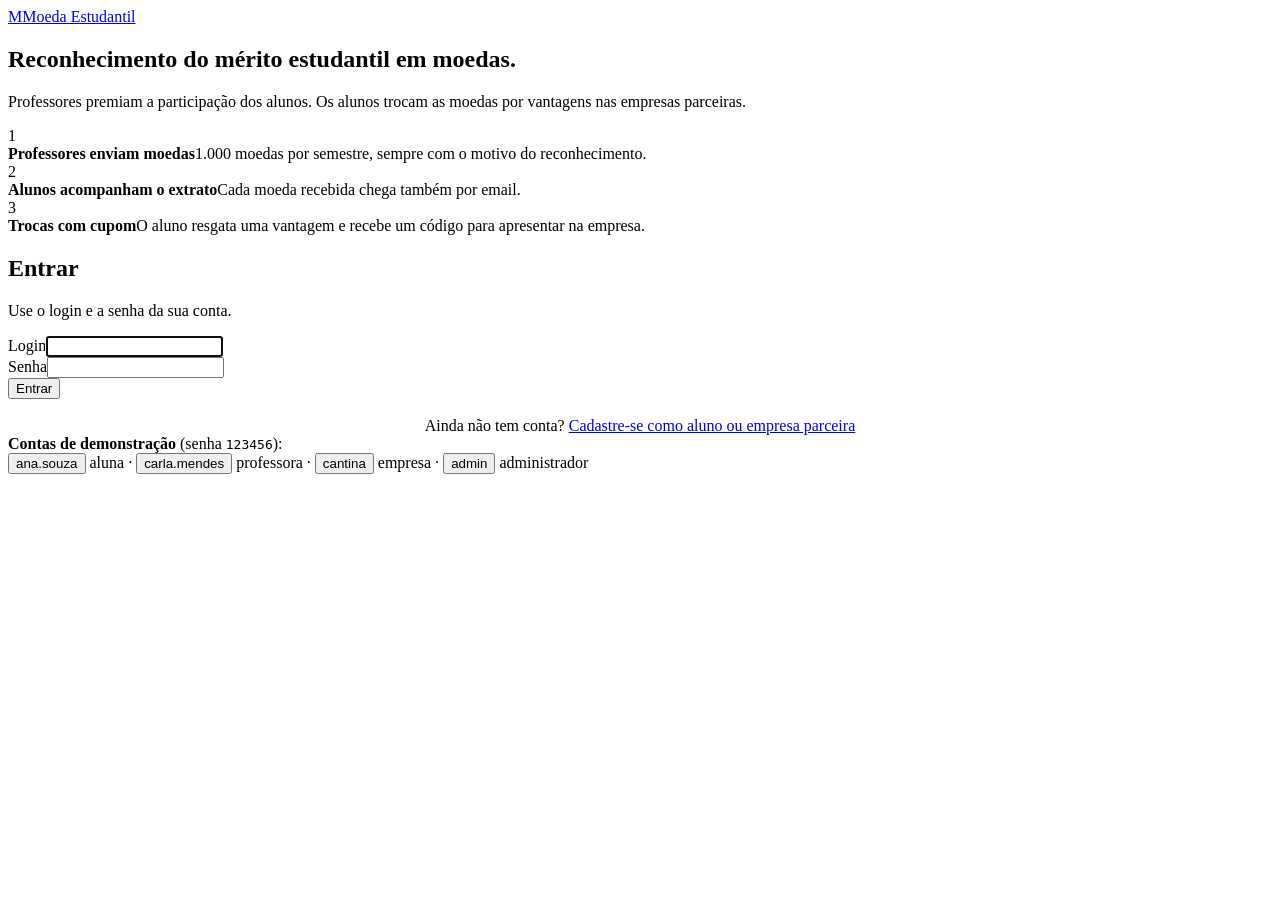
==== moeda-estudantil/src/main/resources/static/index.html @ 9e429e57 "Lab03S03: sistema completo (login, moedas, cupom, emails), modelos v3 e roteiro da apresentação" ====
<!doctype html>
<html lang="pt-BR">
<head>
  <meta charset="utf-8">
  <meta name="viewport" content="width=device-width, initial-scale=1">
  <title>Entrar · Moeda Estudantil</title>
  <link rel="stylesheet" href="/css/app.css">
</head>
<body>
<div class="entrada">
  <section class="lado">
    <a class="marca" href="/index.html"><span class="moeda">M</span><span>Moeda Estudantil</span></a>
    <h1>Reconhecimento do mérito estudantil em moedas.</h1>
    <p>Professores premiam a participação dos alunos. Os alunos trocam as moedas por vantagens nas empresas parceiras.</p>
    <div class="passos">
      <div class="passo"><span class="n">1</span><div><b>Professores enviam moedas</b><span>1.000 moedas por semestre, sempre com o motivo do reconhecimento.</span></div></div>
      <div class="passo"><span class="n">2</span><div><b>Alunos acompanham o extrato</b><span>Cada moeda recebida chega também por email.</span></div></div>
      <div class="passo"><span class="n">3</span><div><b>Trocas com cupom</b><span>O aluno resgata uma vantagem e recebe um código para apresentar na empresa.</span></div></div>
    </div>
  </section>
  <section class="form-lado">
    <form class="caixa-login" id="form" novalidate>
      <h2>Entrar</h2>
      <p>Use o login e a senha da sua conta.</p>
      <div class="alerta" hidden></div>
      <div class="campo"><label for="login">Login</label><input id="login" name="login" autocomplete="username" autofocus><div class="msg-erro"></div></div>
      <div class="campo"><label for="senha">Senha</label><input id="senha" name="senha" type="password" autocomplete="current-password"><div class="msg-erro"></div></div>
      <button class="btn grande" id="entrar" type="submit">Entrar</button>
      <p style="margin:18px 0 0;text-align:center" class="sub">Ainda não tem conta? <a href="/cadastro.html">Cadastre-se como aluno ou empresa parceira</a></p>
      <div class="demo">
        <b>Contas de demonstração</b> (senha <code>123456</code>):<br>
        <button type="button" data-demo="ana.souza">ana.souza</button> aluna ·
        <button type="button" data-demo="carla.mendes">carla.mendes</button> professora ·
        <button type="button" data-demo="cantina">cantina</button> empresa ·
        <button type="button" data-demo="admin">admin</button> administrador
      </div>
    </form>
  </section>
</div>
<script src="/js/api.js"></script>
<script src="/js/layout.js"></script>
<script>
  (() => {
    const atual = Sessao.usuario();
    if (atual) { window.location.replace(PAINEIS[atual.perfil]); return; }
    const form = document.getElementById("form");
    UI.limparAoEditar(form);
    if (new URLSearchParams(location.search).has("expirou")) {
      UI.mostrarErros(form, { mensagem: "Sua sessão expirou. Entre novamente.", campos: {} });
    }
    document.querySelectorAll("[data-demo]").forEach((b) => b.addEventListener("click", () => {
      form.login.value = b.dataset.demo;
      form.senha.value = "123456";
      form.requestSubmit();
    }));
    form.addEventListener("submit", async (ev) => {
      ev.preventDefault();
      const botao = document.getElementById("entrar");
      botao.disabled = true;
      try {
        const resposta = await API.post("/api/auth/login", lerFormulario(form));
        Sessao.salvar(resposta);
        window.location.href = PAINEIS[resposta.usuario.perfil];
      } catch (e) {
        UI.mostrarErros(form, e);
      } finally {
        botao.disabled = false;
      }
    });
  })();
</script>
</body>
</html>
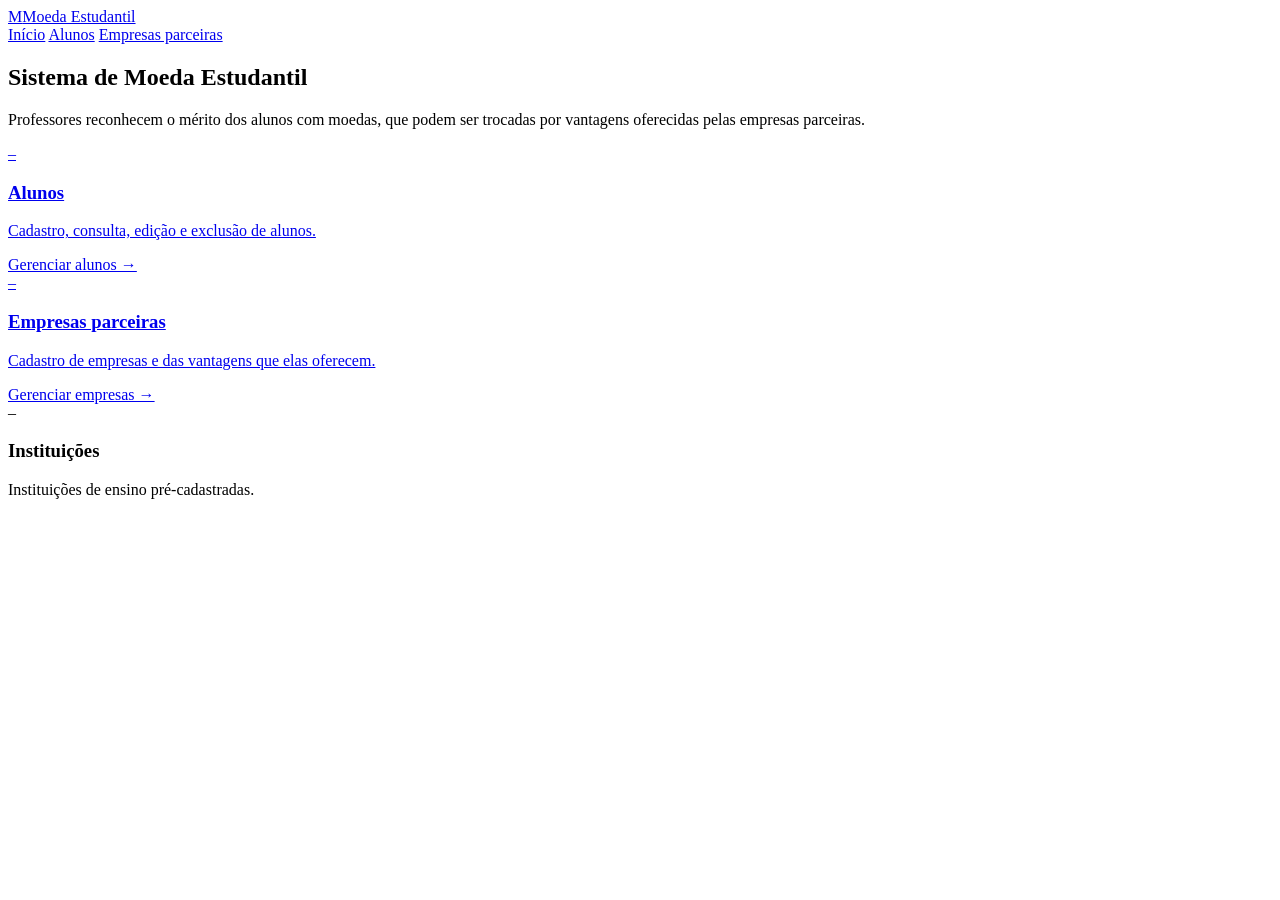
==== commit 4e9d7dea: "Lab03S02: modelo ER, persistência JPA/Repository e CRUDs iniciais de aluno e empresa" ====
--- a/moeda-estudantil/src/main/resources/static/index.html
+++ b/moeda-estudantil/src/main/resources/static/index.html
@@ -3,70 +3,58 @@
 <head>
   <meta charset="utf-8">
   <meta name="viewport" content="width=device-width, initial-scale=1">
-  <title>Entrar · Moeda Estudantil</title>
+  <title>Início · Moeda Estudantil</title>
   <link rel="stylesheet" href="/css/app.css">
 </head>
 <body>
-<div class="entrada">
-  <section class="lado">
-    <a class="marca" href="/index.html"><span class="moeda">M</span><span>Moeda Estudantil</span></a>
-    <h1>Reconhecimento do mérito estudantil em moedas.</h1>
-    <p>Professores premiam a participação dos alunos. Os alunos trocam as moedas por vantagens nas empresas parceiras.</p>
-    <div class="passos">
-      <div class="passo"><span class="n">1</span><div><b>Professores enviam moedas</b><span>1.000 moedas por semestre, sempre com o motivo do reconhecimento.</span></div></div>
-      <div class="passo"><span class="n">2</span><div><b>Alunos acompanham o extrato</b><span>Cada moeda recebida chega também por email.</span></div></div>
-      <div class="passo"><span class="n">3</span><div><b>Trocas com cupom</b><span>O aluno resgata uma vantagem e recebe um código para apresentar na empresa.</span></div></div>
+<header class="topo">
+  <div class="conteudo">
+    <a class="marca" href="/index.html"><span class="moeda">M</span><span class="nome">Moeda Estudantil</span></a>
+    <nav class="menu">
+      <a href="/index.html" class="ativo">Início</a>
+      <a href="/alunos.html">Alunos</a>
+      <a href="/empresas.html">Empresas parceiras</a>
+    </nav>
+  </div>
+</header>
+<main class="conteudo">
+  <section class="hero">
+    <h1>Sistema de Moeda Estudantil</h1>
+    <p>Professores reconhecem o mérito dos alunos com moedas, que podem ser trocadas por vantagens oferecidas pelas empresas parceiras.</p>
+  </section>
+  <div class="atalhos">
+    <a class="cartao atalho" href="/alunos.html">
+      <div class="numero" id="qtd-alunos">–</div>
+      <h3>Alunos</h3>
+      <p>Cadastro, consulta, edição e exclusão de alunos.</p>
+      <span class="btn secundario pequeno">Gerenciar alunos →</span>
+    </a>
+    <a class="cartao atalho" href="/empresas.html">
+      <div class="numero" id="qtd-empresas">–</div>
+      <h3>Empresas parceiras</h3>
+      <p>Cadastro de empresas e das vantagens que elas oferecem.</p>
+      <span class="btn secundario pequeno">Gerenciar empresas →</span>
+    </a>
+    <div class="cartao atalho">
+      <div class="numero" id="qtd-instituicoes">–</div>
+      <h3>Instituições</h3>
+      <p id="lista-instituicoes" class="sub">Instituições de ensino pré-cadastradas.</p>
     </div>
-  </section>
-  <section class="form-lado">
-    <form class="caixa-login" id="form" novalidate>
-      <h2>Entrar</h2>
-      <p>Use o login e a senha da sua conta.</p>
-      <div class="alerta" hidden></div>
-      <div class="campo"><label for="login">Login</label><input id="login" name="login" autocomplete="username" autofocus><div class="msg-erro"></div></div>
-      <div class="campo"><label for="senha">Senha</label><input id="senha" name="senha" type="password" autocomplete="current-password"><div class="msg-erro"></div></div>
-      <button class="btn grande" id="entrar" type="submit">Entrar</button>
-      <p style="margin:18px 0 0;text-align:center" class="sub">Ainda não tem conta? <a href="/cadastro.html">Cadastre-se como aluno ou empresa parceira</a></p>
-      <div class="demo">
-        <b>Contas de demonstração</b> (senha <code>123456</code>):<br>
-        <button type="button" data-demo="ana.souza">ana.souza</button> aluna ·
-        <button type="button" data-demo="carla.mendes">carla.mendes</button> professora ·
-        <button type="button" data-demo="cantina">cantina</button> empresa ·
-        <button type="button" data-demo="admin">admin</button> administrador
-      </div>
-    </form>
-  </section>
-</div>
+  </div>
+</main>
 <script src="/js/api.js"></script>
-<script src="/js/layout.js"></script>
 <script>
-  (() => {
-    const atual = Sessao.usuario();
-    if (atual) { window.location.replace(PAINEIS[atual.perfil]); return; }
-    const form = document.getElementById("form");
-    UI.limparAoEditar(form);
-    if (new URLSearchParams(location.search).has("expirou")) {
-      UI.mostrarErros(form, { mensagem: "Sua sessão expirou. Entre novamente.", campos: {} });
+  (async () => {
+    try {
+      const [alunos, empresas, insts] = await Promise.all([
+        API.get("/api/alunos"), API.get("/api/empresas"), API.get("/api/instituicoes")]);
+      document.getElementById("qtd-alunos").textContent = alunos.length;
+      document.getElementById("qtd-empresas").textContent = empresas.length;
+      document.getElementById("qtd-instituicoes").textContent = insts.length;
+      document.getElementById("lista-instituicoes").textContent = insts.map((i) => i.nome).join(" · ");
+    } catch (e) {
+      UI.toast(e.mensagem, "erro");
     }
-    document.querySelectorAll("[data-demo]").forEach((b) => b.addEventListener("click", () => {
-      form.login.value = b.dataset.demo;
-      form.senha.value = "123456";
-      form.requestSubmit();
-    }));
-    form.addEventListener("submit", async (ev) => {
-      ev.preventDefault();
-      const botao = document.getElementById("entrar");
-      botao.disabled = true;
-      try {
-        const resposta = await API.post("/api/auth/login", lerFormulario(form));
-        Sessao.salvar(resposta);
-        window.location.href = PAINEIS[resposta.usuario.perfil];
-      } catch (e) {
-        UI.mostrarErros(form, e);
-      } finally {
-        botao.disabled = false;
-      }
-    });
   })();
 </script>
 </body>
